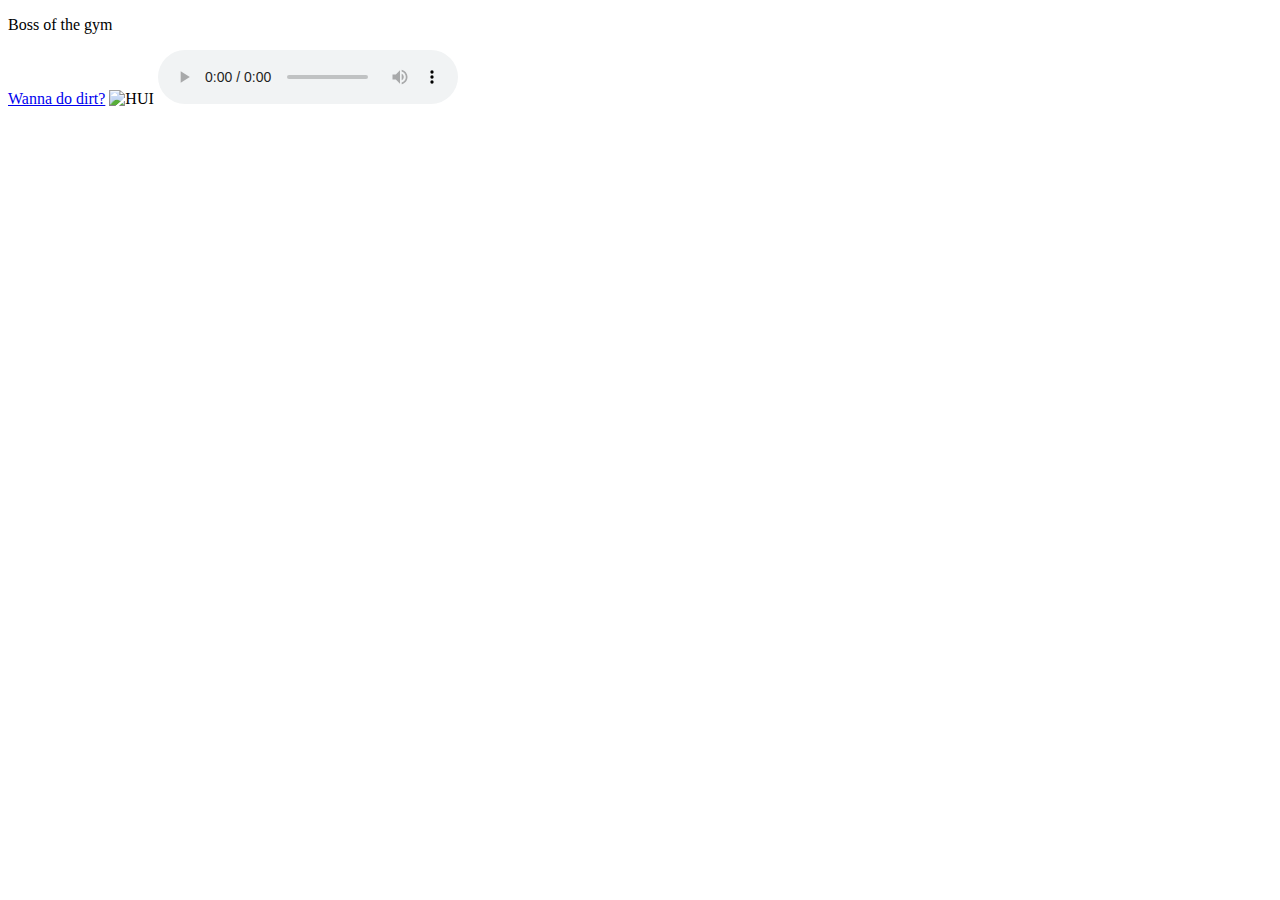
==== p1/HTML&CSS/index.html @ 7cdeea18 "Rename page.html to index.html" ====
<!DOCTYPE html>
<html lang="en">
<head>
    <meta charset="UTF-8">
    <meta http-equiv="X-UA-Compatible" content="IE=edge">
    <meta name="viewport" content="width=device-width, initial-scale=1.0">
    <title>BabeIdontloveya.com</title>
    <link rel="icon" href="F:\Matveshok\code\cooding\html\p1\ph\favicon.png">
    <link rel="stylesheet" href="p1.css">
</head>
<body>
    <main>
        <p class="shit">Boss of the gym</p>
        <a class="page" href="F:\Matveshok\code\cooding\html\p1\HTML&CSS\shit.html">Wanna do dirt?</a>
        <img class="bg" src="F:\Matveshok\code\cooding\html\p1\ph\gboss.jpeg" alt="HUI">
        <audio controls class="audio" autoplay="autoplay">
            <source src="F:\Matveshok\code\cooding\html\p1\mu\Gp.mp3">
        </audio>
   </main>
</body>
</html>
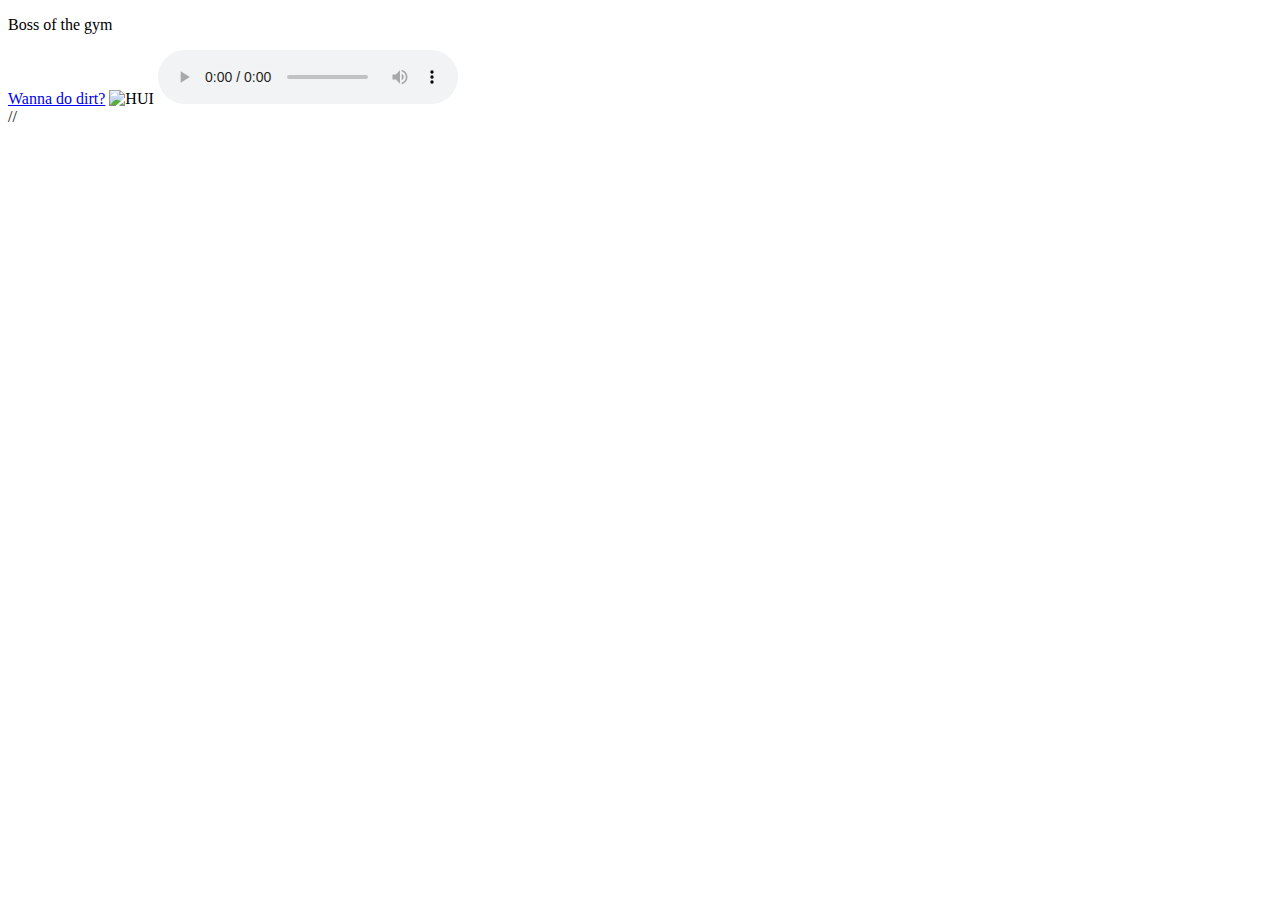
==== commit e2dde442: "index.html" ====
--- a/p1/HTML&CSS/index.html
+++ b/p1/HTML&CSS/index.html
@@ -19,3 +19,4 @@
    </main>
 </body>
 </html>
+//
